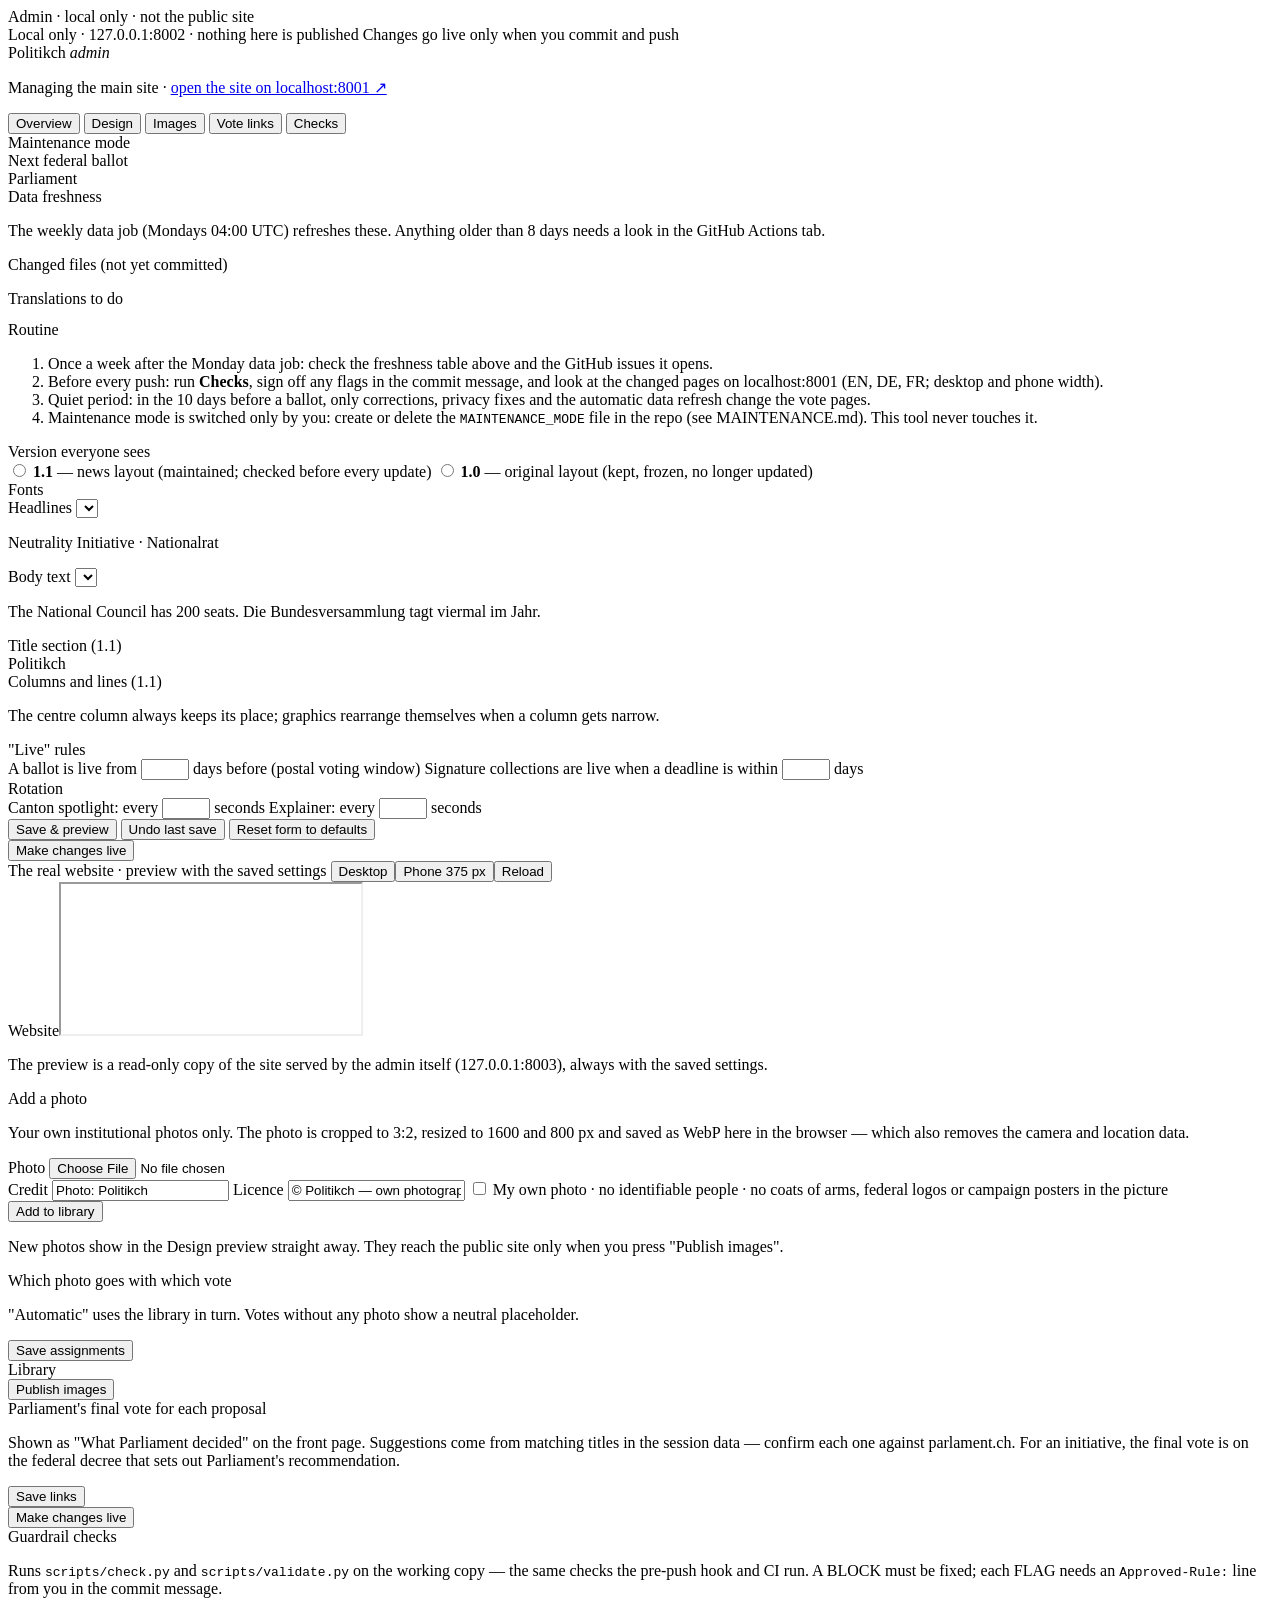
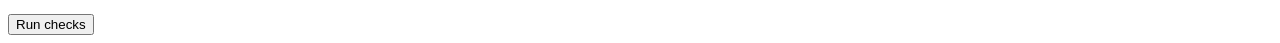
==== admin/index.html @ 49b691d0 "Design 1.1 (news layout) as default, local admin site, publishable photos - 1.1 front page: masthead" ====
<!DOCTYPE html>
<html lang="en">
<head>
  <meta charset="UTF-8">
  <meta name="viewport" content="width=device-width, initial-scale=1.0">
  <meta name="robots" content="noindex">
  <meta name="admin-token" content="%%TOKEN%%">
  <title>Politikch admin</title>
  <link rel="stylesheet" href="/css/fonts.css">
  <link rel="stylesheet" href="/admin.css">
  <script src="/admin.js" defer></script>
</head>
<body>
  <div class="adminbar">Admin · local only · not the public site</div>
  <div class="wrap">
    <div class="topline">
      <span>Local only · 127.0.0.1:8002 · nothing here is published</span>
      <span>Changes go live only when you commit and push</span>
    </div>
    <header class="mast">
      <span class="name"><span class="cross" aria-hidden="true"></span>Politikch <em>admin</em></span>
      <p class="tag">Managing the main site · <a href="http://localhost:8001/" target="_blank" rel="noopener noreferrer">open the site on localhost:8001 ↗</a></p>
    </header>
    <nav class="tabs" aria-label="Sections">
      <button type="button" data-tab="overview" class="on">Overview</button>
      <button type="button" data-tab="design">Design</button>
      <button type="button" data-tab="images">Images</button>
      <button type="button" data-tab="links">Vote links</button>
      <button type="button" data-tab="checks">Checks</button>
    </nav>
    <div id="flash" class="flash" role="status" aria-live="polite" hidden></div>

    <!-- OVERVIEW -->
    <section class="panel on" id="tab-overview">
      <div class="cols3">
        <div class="mod"><div class="k">Maintenance mode</div><div id="ov-maint"></div></div>
        <div class="mod"><div class="k">Next federal ballot</div><div id="ov-ballot"></div></div>
        <div class="mod"><div class="k">Parliament</div><div id="ov-session"></div></div>
      </div>
      <div class="cols2">
        <div class="mod"><div class="k">Data freshness</div><p class="meta">The weekly data job (Mondays 04:00 UTC) refreshes these. Anything older than 8 days needs a look in the GitHub Actions tab.</p><table class="tbl" id="ov-fresh"></table></div>
        <div class="mod">
          <div class="k">Changed files (not yet committed)</div><ul class="plain mono" id="ov-changed"></ul>
          <div class="k mt">Translations to do</div><pre class="pre" id="ov-trans"></pre>
        </div>
      </div>
      <div class="mod"><div class="k">Routine</div>
        <ol class="routine">
          <li>Once a week after the Monday data job: check the freshness table above and the GitHub issues it opens.</li>
          <li>Before every push: run <b>Checks</b>, sign off any flags in the commit message, and look at the changed pages on localhost:8001 (EN, DE, FR; desktop and phone width).</li>
          <li>Quiet period: in the 10 days before a ballot, only corrections, privacy fixes and the automatic data refresh change the vote pages.</li>
          <li>Maintenance mode is switched only by you: create or delete the <code>MAINTENANCE_MODE</code> file in the repo (see MAINTENANCE.md). This tool never touches it.</li>
        </ol>
      </div>
    </section>

    <!-- DESIGN -->
    <section class="panel" id="tab-design">
      <div class="design">
        <form id="design-form" class="controls" autocomplete="off">
          <div class="mod"><div class="k">Version everyone sees</div>
            <label class="radio"><input type="radio" name="design" value="1.1"> <b>1.1</b> — news layout <span class="meta">(maintained; checked before every update)</span></label>
            <label class="radio"><input type="radio" name="design" value="1.0"> <b>1.0</b> — original layout <span class="meta">(kept, frozen, no longer updated)</span></label>
          </div>
          <div class="mod"><div class="k">Fonts</div>
            <label class="field">Headlines <select name="headline"></select></label>
            <p class="specimen serif" id="spec-head">Neutrality Initiative · Nationalrat</p>
            <label class="field">Body text <select name="body"></select></label>
            <p class="specimen" id="spec-body">The National Council has 200 seats. Die Bundesversammlung tagt viermal im Jahr.</p>
          </div>
          <div class="mod"><div class="k">Title section (1.1)</div>
            <div class="title-schematic" id="title-schematic" aria-hidden="true"><span>Politikch</span></div>
            <div id="title-sliders"></div>
          </div>
          <div class="mod"><div class="k">Columns and lines (1.1)</div>
            <div class="schematic" id="schematic" aria-hidden="true"><i class="l"></i><i class="c"></i><i class="r"></i></div>
            <div id="sliders"></div>
            <p class="meta warn" id="ratio-warn" hidden>The centre column has to stay at least as wide as each side column.</p>
            <p class="meta">The centre column always keeps its place; graphics rearrange themselves when a column gets narrow.</p>
          </div>
          <div class="mod"><div class="k">"Live" rules</div>
            <label class="field">A ballot is live from <input type="number" name="ballotDays" min="0" max="90"> days before (postal voting window)</label>
            <label class="field">Signature collections are live when a deadline is within <input type="number" name="deadlineDays" min="0" max="60"> days</label>
          </div>
          <div class="mod"><div class="k">Rotation</div>
            <label class="field">Canton spotlight: every <input type="number" name="canton" min="4" max="60"> seconds</label>
            <label class="field">Explainer: every <input type="number" name="explainer" min="4" max="60"> seconds</label>
          </div>
          <div class="actions">
            <button type="submit" class="primary">Save &amp; preview</button>
            <button type="button" id="undo">Undo last save</button>
            <button type="button" id="defaults">Reset form to defaults</button>
          </div>
          <div class="golive"><button type="button" class="live" data-publish="settings">Make changes live</button>
            <span class="pub-state" data-kind="settings"></span></div>
        </form>
        <div class="preview">
          <div class="preview-bar"><span class="k">The real website · preview with the saved settings</span>
            <span><button type="button" data-w="100%" class="on">Desktop</button><button type="button" data-w="375px">Phone 375 px</button><button type="button" id="reload">Reload</button></span></div>
          <div class="frame-wrap"><span class="frame-label" aria-hidden="true">Website</span><iframe id="preview" title="Preview of the site" src="about:blank"></iframe></div>
          <p class="meta">The preview is a read-only copy of the site served by the admin itself (127.0.0.1:8003), always with the saved settings.</p>
        </div>
      </div>
    </section>

    <!-- IMAGES -->
    <section class="panel" id="tab-images">
      <div class="cols2">
        <form class="mod" id="upload-form" autocomplete="off">
          <div class="k">Add a photo</div>
          <p class="meta">Your own institutional photos only. The photo is cropped to 3:2, resized to 1600 and 800 px and saved as WebP here in the browser — which also removes the camera and location data.</p>
          <label class="field">Photo <input type="file" name="file" accept="image/*"></label>
          <canvas id="up-preview" width="480" height="320" hidden></canvas>
          <div id="alt-fields"></div>
          <label class="field">Credit <input type="text" name="credit" maxlength="120" value="Photo: Politikch"></label>
          <label class="field">Licence <input type="text" name="licence" maxlength="200" value="© Politikch — own photograph, all rights reserved"></label>
          <label class="check"><input type="checkbox" name="confirm"> My own photo · no identifiable people · no coats of arms, federal logos or campaign posters in the picture</label>
          <div class="actions"><button type="submit" class="primary">Add to library</button></div>
          <p class="meta">New photos show in the Design preview straight away. They reach the public site only when you press "Publish images".</p>
        </form>
        <div class="mod">
          <div class="k">Which photo goes with which vote</div>
          <p class="meta">"Automatic" uses the library in turn. Votes without any photo show a neutral placeholder.</p>
          <table class="tbl" id="assign"></table>
          <div class="actions"><button type="button" class="primary" id="save-assign">Save assignments</button></div>
        </div>
      </div>
      <div class="mod"><div class="k">Library</div><div class="library" id="library"></div></div>
      <div class="golive"><button type="button" class="live" data-publish="images">Publish images</button>
        <span class="pub-state" data-kind="images"></span></div>
    </section>

    <!-- VOTE LINKS -->
    <section class="panel" id="tab-links">
      <div class="mod"><div class="k">Parliament's final vote for each proposal</div>
        <p class="meta">Shown as "What Parliament decided" on the front page. Suggestions come from matching titles in the session data — confirm each one against parlament.ch. For an initiative, the final vote is on the federal decree that sets out Parliament's recommendation.</p>
        <div id="links"></div>
        <div class="actions"><button type="button" class="primary" id="save-links">Save links</button></div>
        <div class="golive"><button type="button" class="live" data-publish="settings">Make changes live</button>
          <span class="pub-state" data-kind="settings"></span></div>
      </div>
    </section>

    <!-- CHECKS -->
    <section class="panel" id="tab-checks">
      <div class="mod"><div class="k">Guardrail checks</div>
        <p class="meta">Runs <code>scripts/check.py</code> and <code>scripts/validate.py</code> on the working copy — the same checks the pre-push hook and CI run. A BLOCK must be fixed; each FLAG needs an <code>Approved-Rule:</code> line from you in the commit message.</p>
        <div class="actions"><button type="button" class="primary" id="run-checks">Run checks</button></div>
        <div id="check-out"></div>
      </div>
    </section>
  </div>

  <!-- Publish panel (one for each button; filled by admin.js) -->
  <div class="pub-back" id="pub" hidden>
    <div class="pub-box" role="dialog" aria-modal="true" aria-labelledby="pub-title">
      <div class="k" id="pub-kicker"></div>
      <h2 class="pub-title" id="pub-title"></h2>
      <div id="pub-body"></div>
      <div class="actions">
        <button type="button" class="primary" id="pub-go" hidden>Publish now</button>
        <button type="button" id="pub-cancel">Cancel</button>
      </div>
    </div>
  </div>
</body>
</html>
---- css/fonts.css ----
/* Self-hosted fonts (Playfair Display, DM Sans) — served from this origin so
   no visitor data is sent to Google. Generated from the Google Fonts css2 API
   (SIL Open Font License 1.1). Latin + Latin-Extended subsets only. */
@font-face {
  font-family: 'DM Sans';
  font-style: normal;
  font-weight: 300;
  font-display: swap;
  src: url(../fonts/dmsans-300-latin-ext.woff2) format('woff2');
  unicode-range: U+0100-02BA, U+02BD-02C5, U+02C7-02CC, U+02CE-02D7, U+02DD-02FF, U+0304, U+0308, U+0329, U+1D00-1DBF, U+1E00-1E9F, U+1EF2-1EFF, U+2020, U+20A0-20AB, U+20AD-20C0, U+2113, U+2C60-2C7F, U+A720-A7FF;
}
@font-face {
  font-family: 'DM Sans';
  font-style: normal;
  font-weight: 300;
  font-display: swap;
  src: url(../fonts/dmsans-300-latin.woff2) format('woff2');
  unicode-range: U+0000-00FF, U+0131, U+0152-0153, U+02BB-02BC, U+02C6, U+02DA, U+02DC, U+0304, U+0308, U+0329, U+2000-206F, U+20AC, U+2122, U+2191, U+2193, U+2212, U+2215, U+FEFF, U+FFFD;
}
@font-face {
  font-family: 'DM Sans';
  font-style: normal;
  font-weight: 400;
  font-display: swap;
  src: url(../fonts/dmsans-400-latin-ext.woff2) format('woff2');
  unicode-range: U+0100-02BA, U+02BD-02C5, U+02C7-02CC, U+02CE-02D7, U+02DD-02FF, U+0304, U+0308, U+0329, U+1D00-1DBF, U+1E00-1E9F, U+1EF2-1EFF, U+2020, U+20A0-20AB, U+20AD-20C0, U+2113, U+2C60-2C7F, U+A720-A7FF;
}
@font-face {
  font-family: 'DM Sans';
  font-style: normal;
  font-weight: 400;
  font-display: swap;
  src: url(../fonts/dmsans-400-latin.woff2) format('woff2');
  unicode-range: U+0000-00FF, U+0131, U+0152-0153, U+02BB-02BC, U+02C6, U+02DA, U+02DC, U+0304, U+0308, U+0329, U+2000-206F, U+20AC, U+2122, U+2191, U+2193, U+2212, U+2215, U+FEFF, U+FFFD;
}
@font-face {
  font-family: 'DM Sans';
  font-style: normal;
  font-weight: 500;
  font-display: swap;
  src: url(../fonts/dmsans-500-latin-ext.woff2) format('woff2');
  unicode-range: U+0100-02BA, U+02BD-02C5, U+02C7-02CC, U+02CE-02D7, U+02DD-02FF, U+0304, U+0308, U+0329, U+1D00-1DBF, U+1E00-1E9F, U+1EF2-1EFF, U+2020, U+20A0-20AB, U+20AD-20C0, U+2113, U+2C60-2C7F, U+A720-A7FF;
}
@font-face {
  font-family: 'DM Sans';
  font-style: normal;
  font-weight: 500;
  font-display: swap;
  src: url(../fonts/dmsans-500-latin.woff2) format('woff2');
  unicode-range: U+0000-00FF, U+0131, U+0152-0153, U+02BB-02BC, U+02C6, U+02DA, U+02DC, U+0304, U+0308, U+0329, U+2000-206F, U+20AC, U+2122, U+2191, U+2193, U+2212, U+2215, U+FEFF, U+FFFD;
}
@font-face {
  font-family: 'DM Sans';
  font-style: normal;
  font-weight: 600;
  font-display: swap;
  src: url(../fonts/dmsans-600-latin-ext.woff2) format('woff2');
  unicode-range: U+0100-02BA, U+02BD-02C5, U+02C7-02CC, U+02CE-02D7, U+02DD-02FF, U+0304, U+0308, U+0329, U+1D00-1DBF, U+1E00-1E9F, U+1EF2-1EFF, U+2020, U+20A0-20AB, U+20AD-20C0, U+2113, U+2C60-2C7F, U+A720-A7FF;
}
@font-face {
  font-family: 'DM Sans';
  font-style: normal;
  font-weight: 600;
  font-display: swap;
  src: url(../fonts/dmsans-600-latin.woff2) format('woff2');
  unicode-range: U+0000-00FF, U+0131, U+0152-0153, U+02BB-02BC, U+02C6, U+02DA, U+02DC, U+0304, U+0308, U+0329, U+2000-206F, U+20AC, U+2122, U+2191, U+2193, U+2212, U+2215, U+FEFF, U+FFFD;
}
@font-face {
  font-family: 'Playfair Display';
  font-style: normal;
  font-weight: 400;
  font-display: swap;
  src: url(../fonts/playfair-400-latin-ext.woff2) format('woff2');
  unicode-range: U+0100-02BA, U+02BD-02C5, U+02C7-02CC, U+02CE-02D7, U+02DD-02FF, U+0304, U+0308, U+0329, U+1D00-1DBF, U+1E00-1E9F, U+1EF2-1EFF, U+2020, U+20A0-20AB, U+20AD-20C0, U+2113, U+2C60-2C7F, U+A720-A7FF;
}
@font-face {
  font-family: 'Playfair Display';
  font-style: normal;
  font-weight: 400;
  font-display: swap;
  src: url(../fonts/playfair-400-latin.woff2) format('woff2');
  unicode-range: U+0000-00FF, U+0131, U+0152-0153, U+02BB-02BC, U+02C6, U+02DA, U+02DC, U+0304, U+0308, U+0329, U+2000-206F, U+20AC, U+2122, U+2191, U+2193, U+2212, U+2215, U+FEFF, U+FFFD;
}
@font-face {
  font-family: 'Playfair Display';
  font-style: normal;
  font-weight: 600;
  font-display: swap;
  src: url(../fonts/playfair-600-latin-ext.woff2) format('woff2');
  unicode-range: U+0100-02BA, U+02BD-02C5, U+02C7-02CC, U+02CE-02D7, U+02DD-02FF, U+0304, U+0308, U+0329, U+1D00-1DBF, U+1E00-1E9F, U+1EF2-1EFF, U+2020, U+20A0-20AB, U+20AD-20C0, U+2113, U+2C60-2C7F, U+A720-A7FF;
}
@font-face {
  font-family: 'Playfair Display';
  font-style: normal;
  font-weight: 600;
  font-display: swap;
  src: url(../fonts/playfair-600-latin.woff2) format('woff2');
  unicode-range: U+0000-00FF, U+0131, U+0152-0153, U+02BB-02BC, U+02C6, U+02DA, U+02DC, U+0304, U+0308, U+0329, U+2000-206F, U+20AC, U+2122, U+2191, U+2193, U+2212, U+2215, U+FEFF, U+FFFD;
}
@font-face {
  font-family: 'Playfair Display';
  font-style: normal;
  font-weight: 700;
  font-display: swap;
  src: url(../fonts/playfair-700-latin-ext.woff2) format('woff2');
  unicode-range: U+0100-02BA, U+02BD-02C5, U+02C7-02CC, U+02CE-02D7, U+02DD-02FF, U+0304, U+0308, U+0329, U+1D00-1DBF, U+1E00-1E9F, U+1EF2-1EFF, U+2020, U+20A0-20AB, U+20AD-20C0, U+2113, U+2C60-2C7F, U+A720-A7FF;
}
@font-face {
  font-family: 'Playfair Display';
  font-style: normal;
  font-weight: 700;
  font-display: swap;
  src: url(../fonts/playfair-700-latin.woff2) format('woff2');
  unicode-range: U+0000-00FF, U+0131, U+0152-0153, U+02BB-02BC, U+02C6, U+02DA, U+02DC, U+0304, U+0308, U+0329, U+2000-206F, U+20AC, U+2122, U+2191, U+2193, U+2212, U+2215, U+FEFF, U+FFFD;
}
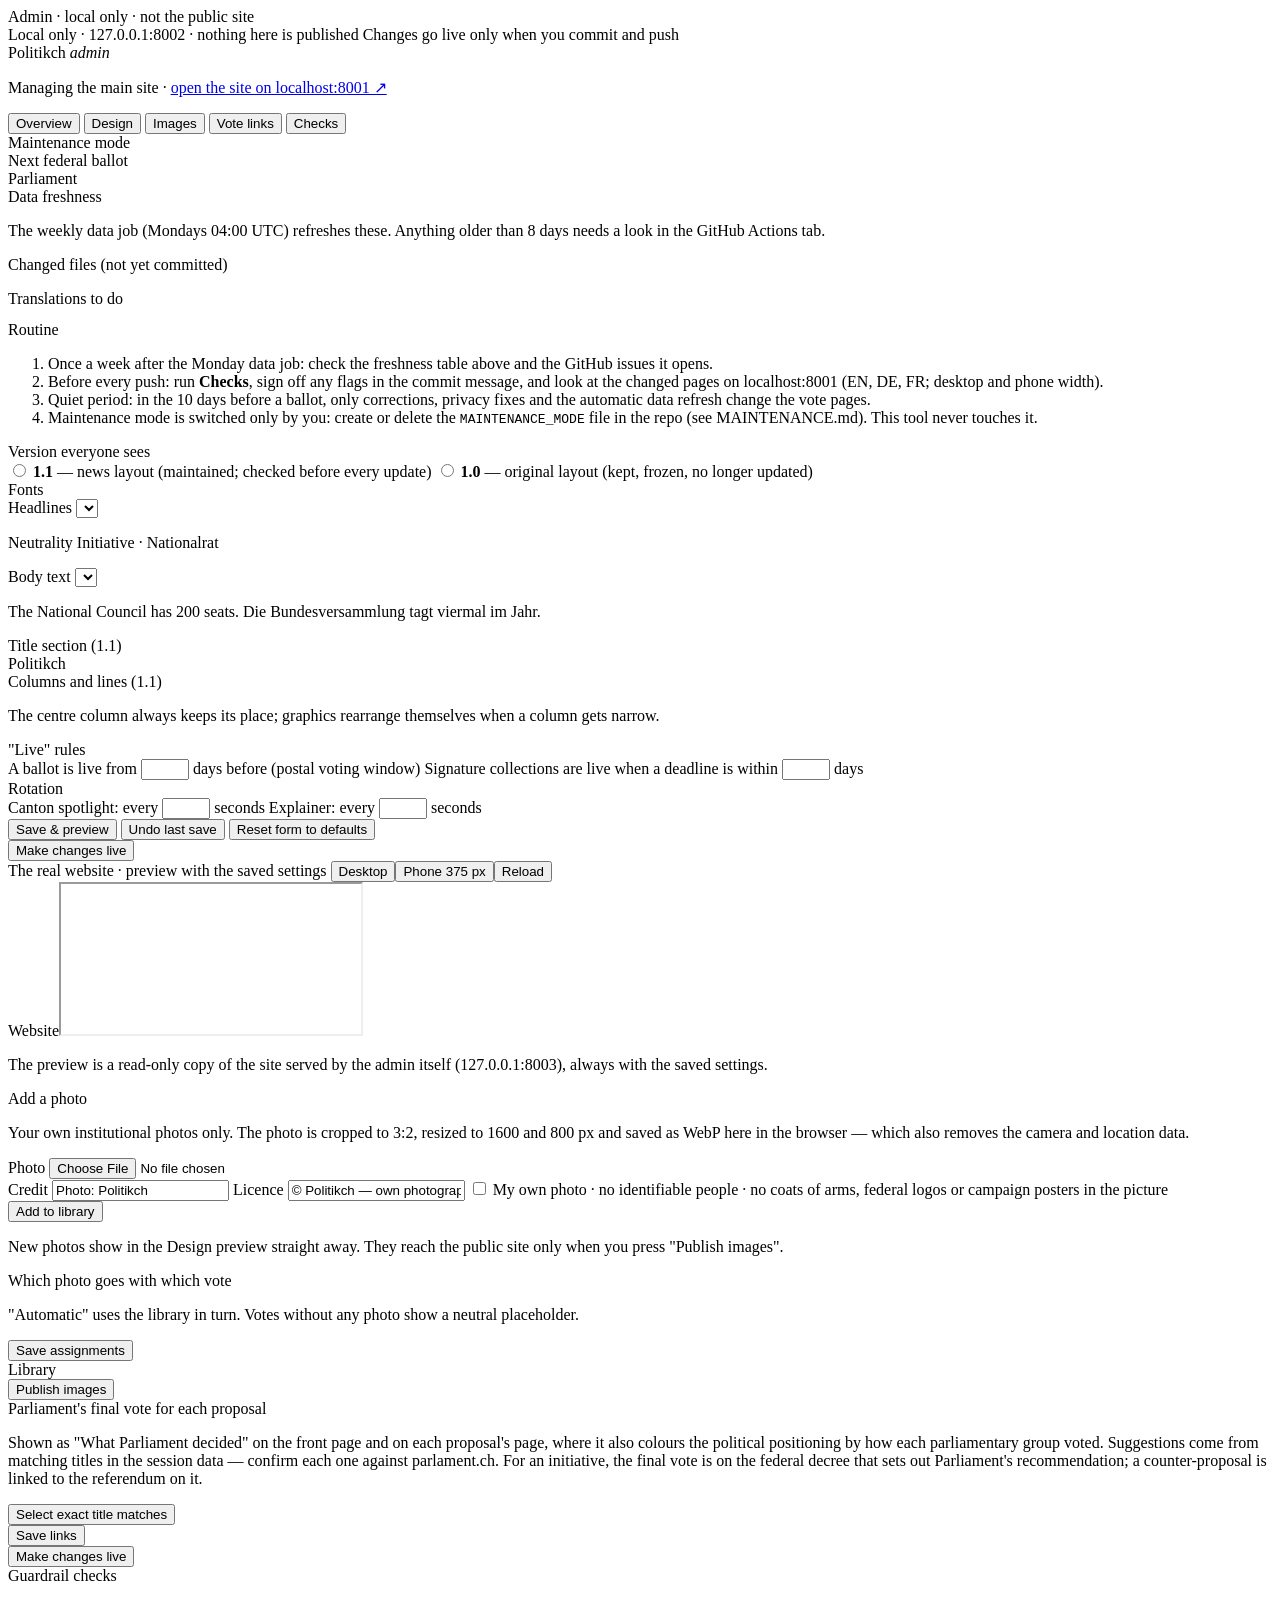
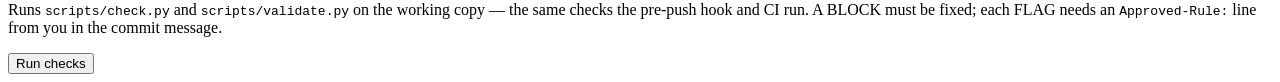
==== commit fc305d24: "Proposal pages: Parliament's final vote and group-vote positioning - Proposal page (1.1): when a Nat" ====
--- a/admin/index.html
+++ b/admin/index.html
@@ -5,6 +5,7 @@
   <meta name="viewport" content="width=device-width, initial-scale=1.0">
   <meta name="robots" content="noindex">
   <meta name="admin-token" content="%%TOKEN%%">
+  <meta name="admin-preview" content="%%PREVIEW%%">
   <title>Politikch admin</title>
   <link rel="stylesheet" href="/css/fonts.css">
   <link rel="stylesheet" href="/admin.css">
@@ -133,7 +134,9 @@
     <!-- VOTE LINKS -->
     <section class="panel" id="tab-links">
       <div class="mod"><div class="k">Parliament's final vote for each proposal</div>
-        <p class="meta">Shown as "What Parliament decided" on the front page. Suggestions come from matching titles in the session data — confirm each one against parlament.ch. For an initiative, the final vote is on the federal decree that sets out Parliament's recommendation.</p>
+        <p class="meta">Shown as "What Parliament decided" on the front page and on each proposal's page, where it also colours the political positioning by how each parliamentary group voted. Suggestions come from matching titles in the session data — confirm each one against parlament.ch. For an initiative, the final vote is on the federal decree that sets out Parliament's recommendation; a counter-proposal is linked to the referendum on it.</p>
+        <p class="meta" id="links-count"></p>
+        <div class="actions"><button type="button" id="links-exact">Select exact title matches</button></div>
         <div id="links"></div>
         <div class="actions"><button type="button" class="primary" id="save-links">Save links</button></div>
         <div class="golive"><button type="button" class="live" data-publish="settings">Make changes live</button>
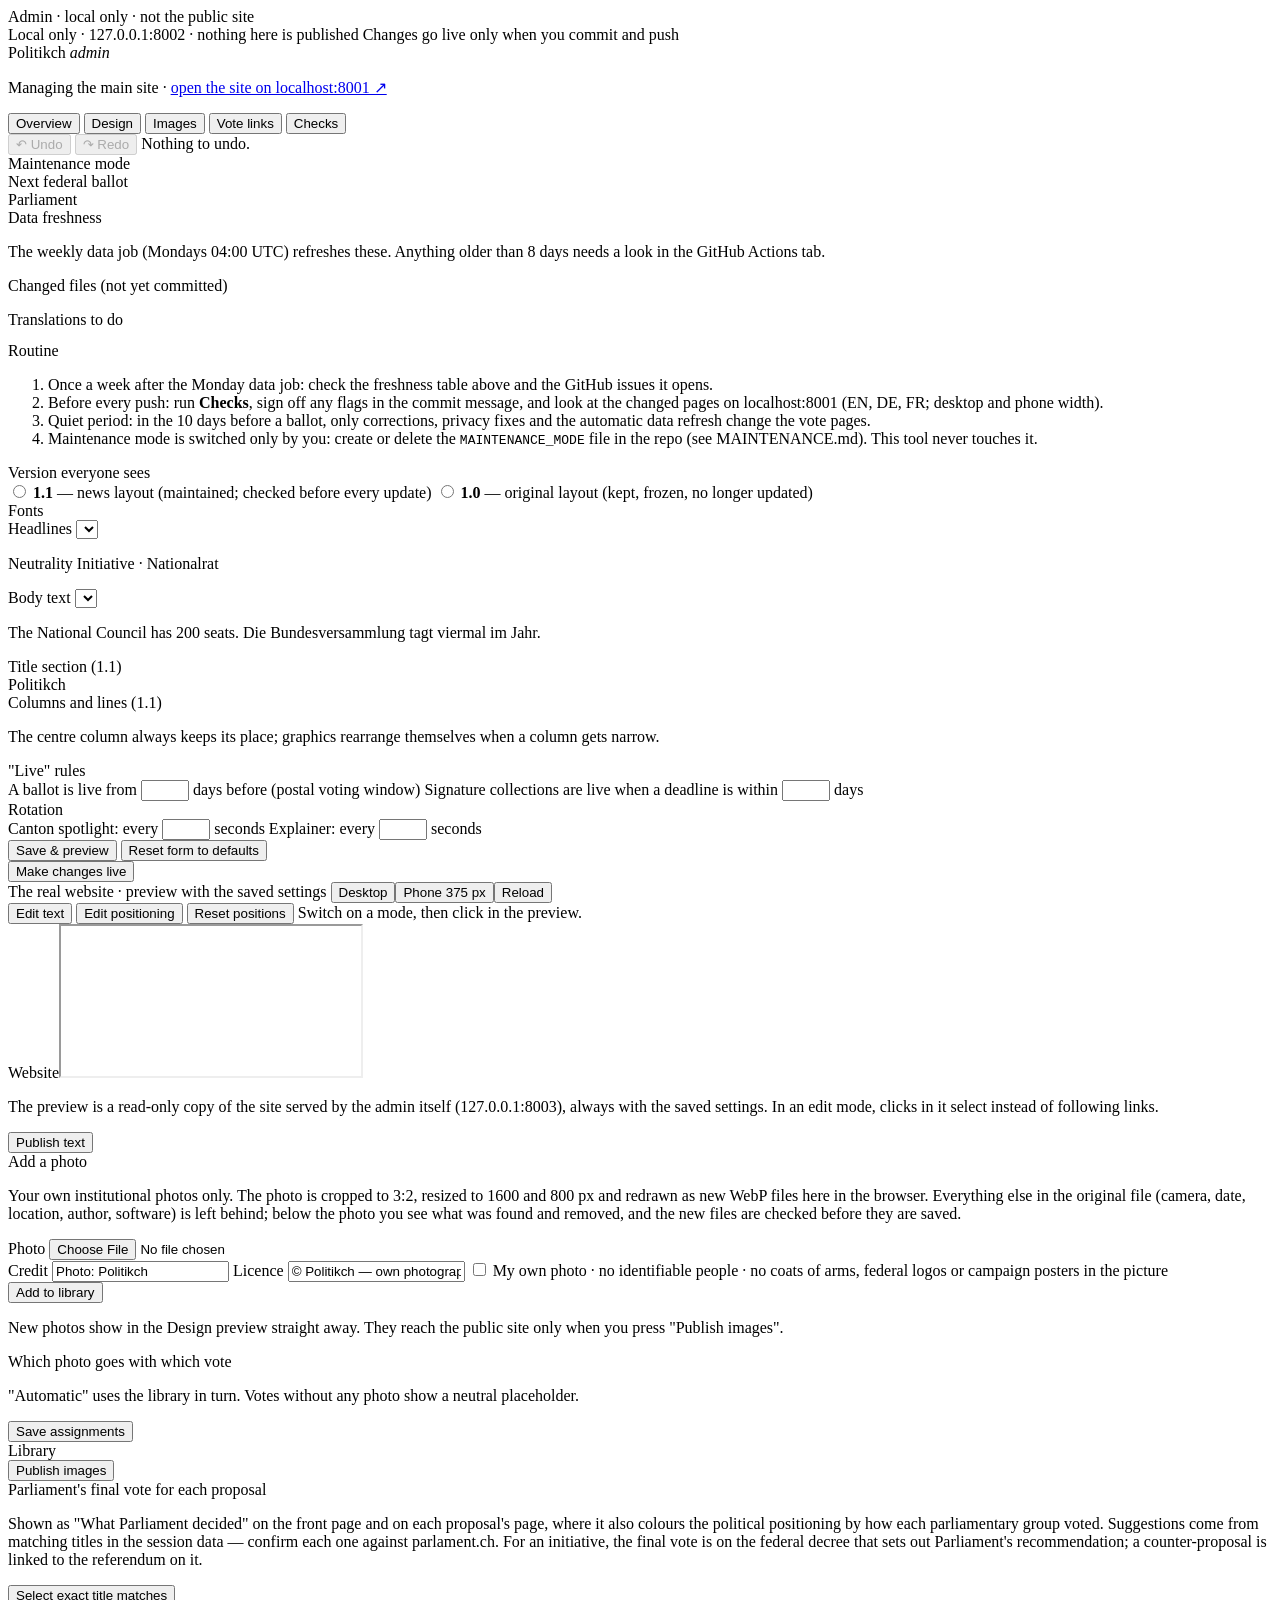
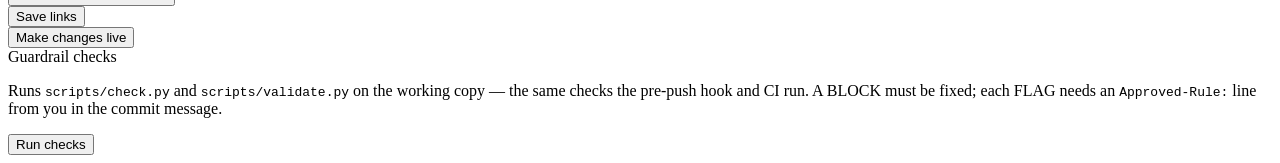
==== commit 303d93bc: "Admin: edit text, edit positioning, undo/redo, photo metadata stripper - Edit text: click any text i" ====
--- a/admin/index.html
+++ b/admin/index.html
@@ -29,6 +29,11 @@
       <button type="button" data-tab="links">Vote links</button>
       <button type="button" data-tab="checks">Checks</button>
     </nav>
+    <div class="histbar">
+      <button type="button" id="h-undo" disabled>↶ Undo</button>
+      <button type="button" id="h-redo" disabled>↷ Redo</button>
+      <span class="meta" id="h-state">Nothing to undo.</span>
+    </div>
     <div id="flash" class="flash" role="status" aria-live="polite" hidden></div>
 
     <!-- OVERVIEW -->
@@ -89,7 +94,6 @@
           </div>
           <div class="actions">
             <button type="submit" class="primary">Save &amp; preview</button>
-            <button type="button" id="undo">Undo last save</button>
             <button type="button" id="defaults">Reset form to defaults</button>
           </div>
           <div class="golive"><button type="button" class="live" data-publish="settings">Make changes live</button>
@@ -98,8 +102,17 @@
         <div class="preview">
           <div class="preview-bar"><span class="k">The real website · preview with the saved settings</span>
             <span><button type="button" data-w="100%" class="on">Desktop</button><button type="button" data-w="375px">Phone 375 px</button><button type="button" id="reload">Reload</button></span></div>
+          <div class="modebar">
+            <button type="button" id="mode-text" aria-pressed="false">Edit text</button>
+            <button type="button" id="mode-pos" aria-pressed="false">Edit positioning</button>
+            <button type="button" id="pos-reset">Reset positions</button>
+            <span class="meta" id="mode-hint">Switch on a mode, then click in the preview.</span>
+          </div>
+          <div class="editor" id="editor" hidden></div>
           <div class="frame-wrap"><span class="frame-label" aria-hidden="true">Website</span><iframe id="preview" title="Preview of the site" src="about:blank"></iframe></div>
-          <p class="meta">The preview is a read-only copy of the site served by the admin itself (127.0.0.1:8003), always with the saved settings.</p>
+          <p class="meta">The preview is a read-only copy of the site served by the admin itself (127.0.0.1:8003), always with the saved settings. In an edit mode, clicks in it select instead of following links.</p>
+          <div class="golive"><button type="button" class="live" data-publish="text">Publish text</button>
+            <span class="pub-state" data-kind="text"></span></div>
         </div>
       </div>
     </section>
@@ -109,9 +122,10 @@
       <div class="cols2">
         <form class="mod" id="upload-form" autocomplete="off">
           <div class="k">Add a photo</div>
-          <p class="meta">Your own institutional photos only. The photo is cropped to 3:2, resized to 1600 and 800 px and saved as WebP here in the browser — which also removes the camera and location data.</p>
+          <p class="meta">Your own institutional photos only. The photo is cropped to 3:2, resized to 1600 and 800 px and redrawn as new WebP files here in the browser. Everything else in the original file (camera, date, location, author, software) is left behind; below the photo you see what was found and removed, and the new files are checked before they are saved.</p>
           <label class="field">Photo <input type="file" name="file" accept="image/*"></label>
           <canvas id="up-preview" width="480" height="320" hidden></canvas>
+          <div id="up-meta" class="meta" hidden></div>
           <div id="alt-fields"></div>
           <label class="field">Credit <input type="text" name="credit" maxlength="120" value="Photo: Politikch"></label>
           <label class="field">Licence <input type="text" name="licence" maxlength="200" value="© Politikch — own photograph, all rights reserved"></label>
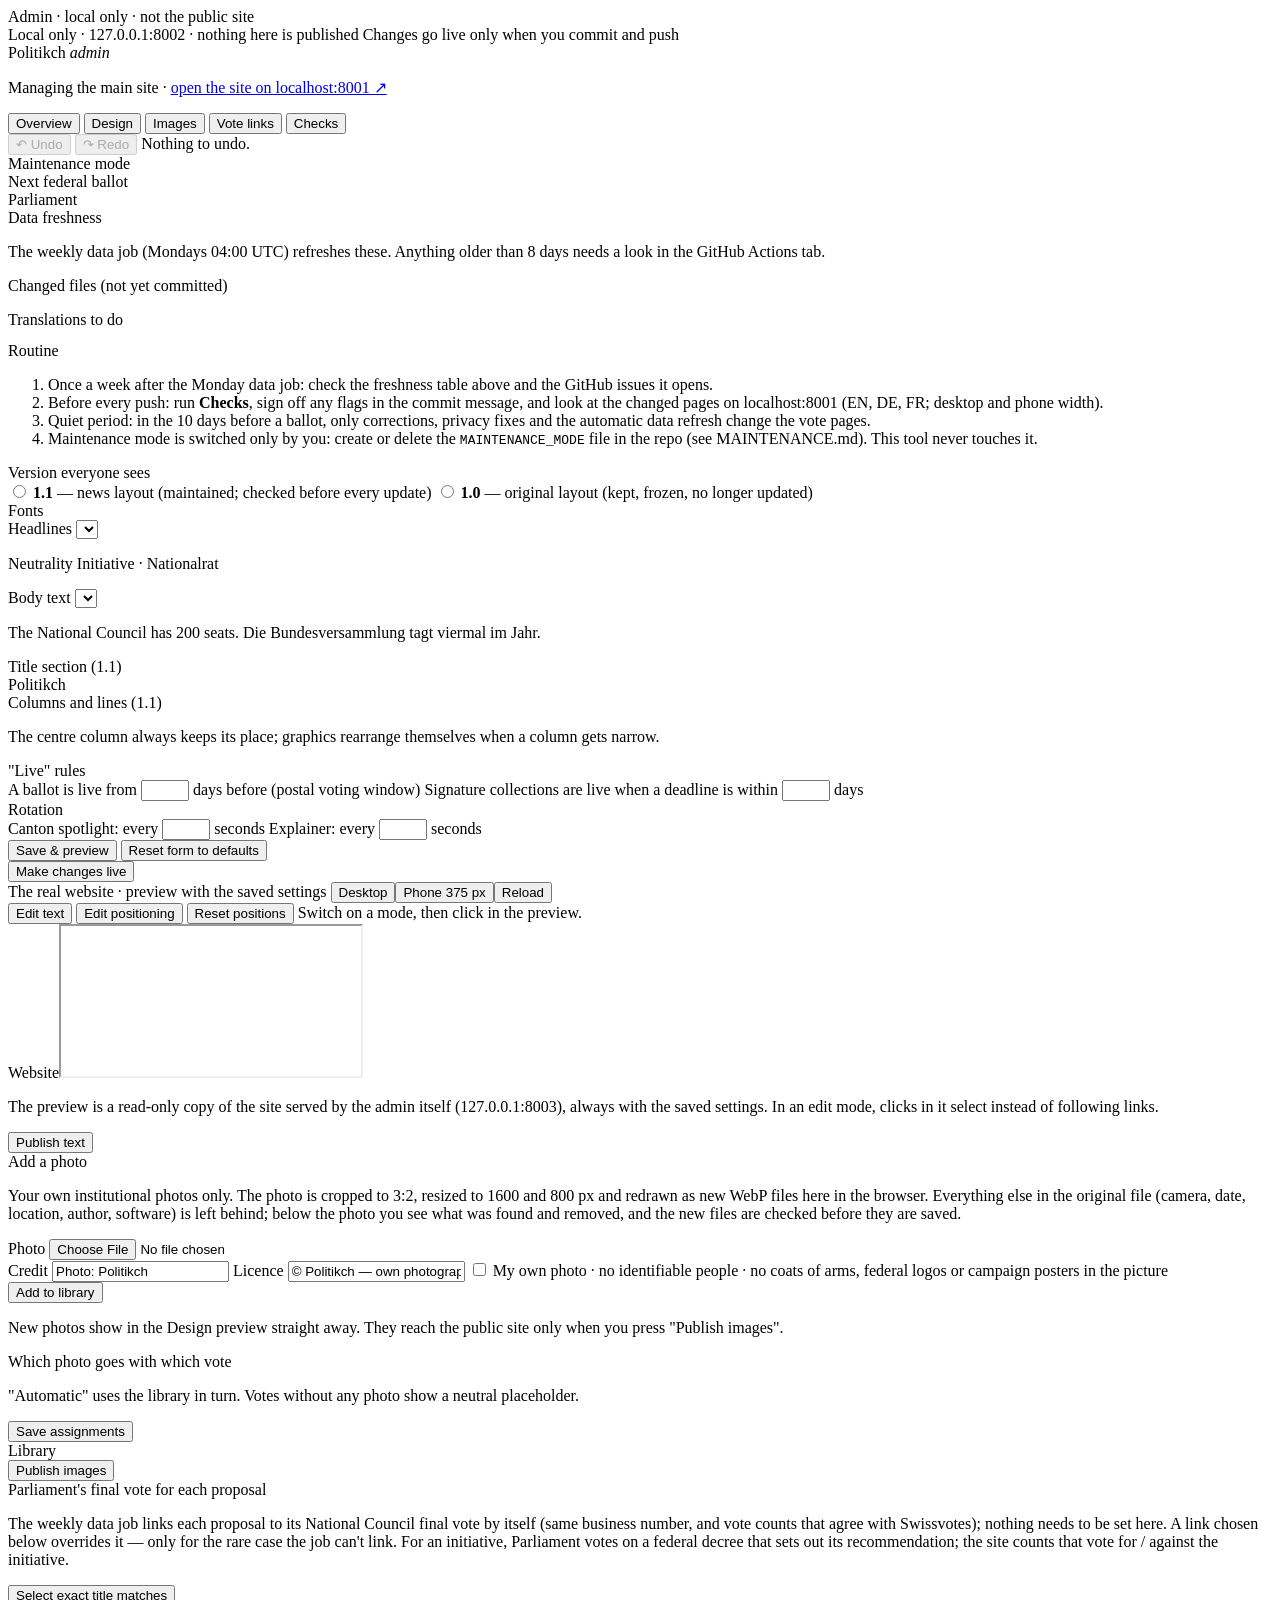
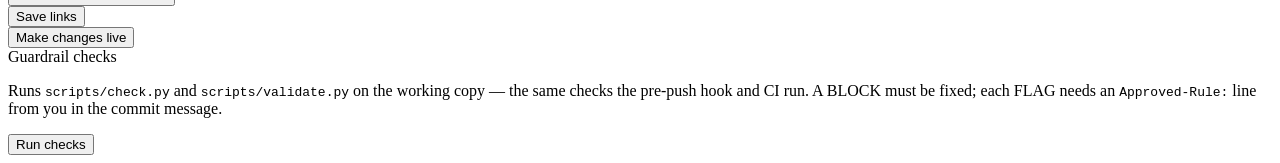
==== commit f671684f: "Final votes on initiative decrees: count them for/against the initiative Parliament's final vote on " ====
--- a/admin/index.html
+++ b/admin/index.html
@@ -148,7 +148,7 @@
     <!-- VOTE LINKS -->
     <section class="panel" id="tab-links">
       <div class="mod"><div class="k">Parliament's final vote for each proposal</div>
-        <p class="meta">Shown as "What Parliament decided" on the front page and on each proposal's page, where it also colours the political positioning by how each parliamentary group voted. Suggestions come from matching titles in the session data — confirm each one against parlament.ch. For an initiative, the final vote is on the federal decree that sets out Parliament's recommendation; a counter-proposal is linked to the referendum on it.</p>
+        <p class="meta">The weekly data job links each proposal to its National Council final vote by itself (same business number, and vote counts that agree with Swissvotes); nothing needs to be set here. A link chosen below overrides it — only for the rare case the job can't link. For an initiative, Parliament votes on a federal decree that sets out its recommendation; the site counts that vote for / against the initiative.</p>
         <p class="meta" id="links-count"></p>
         <div class="actions"><button type="button" id="links-exact">Select exact title matches</button></div>
         <div id="links"></div>
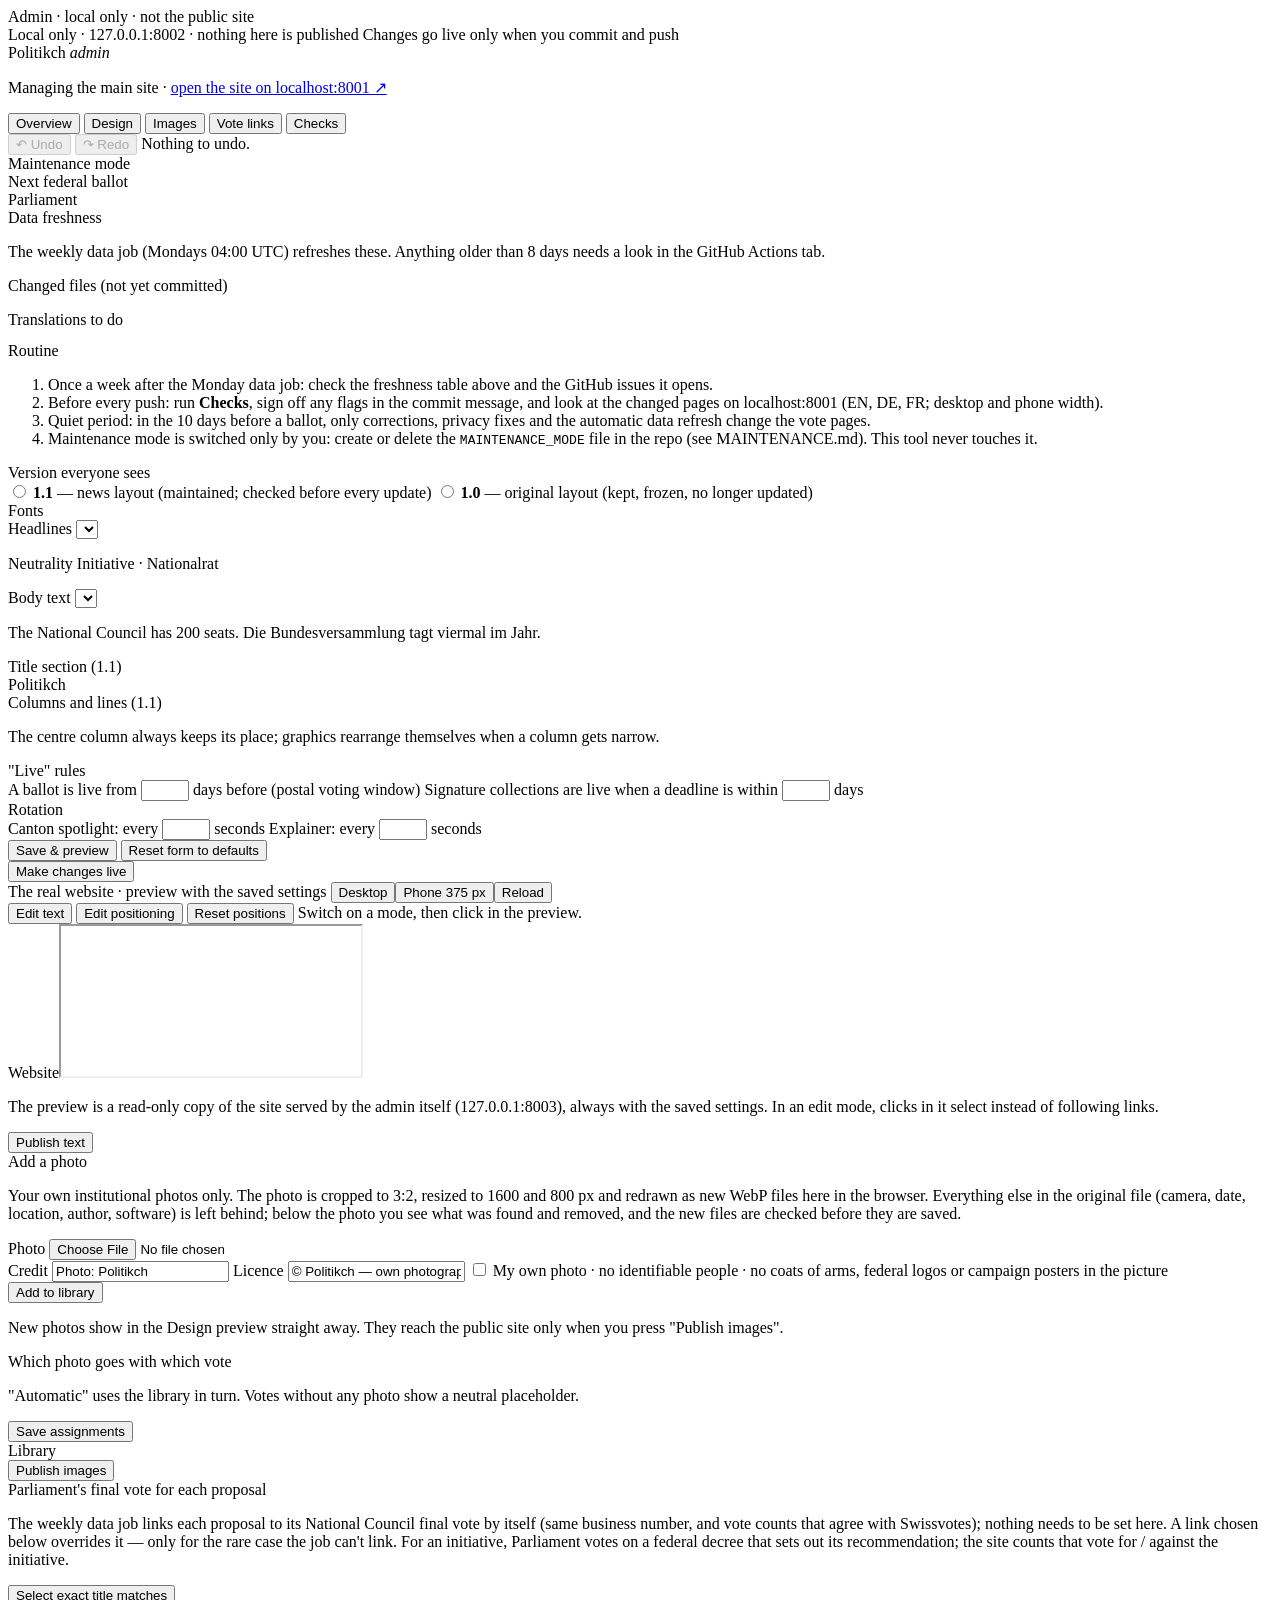
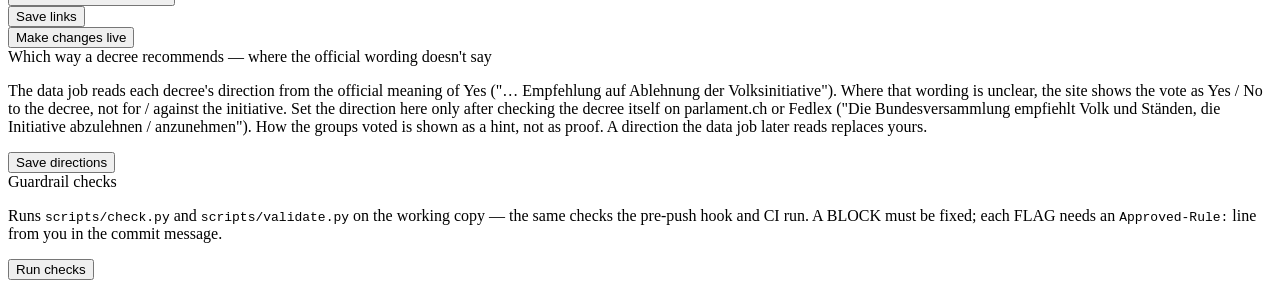
==== commit 389e75c3: "Decrees on initiatives: count them for/against the initiative everywhere A Yes in Parliament's final" ====
--- a/admin/index.html
+++ b/admin/index.html
@@ -156,6 +156,11 @@
         <div class="golive"><button type="button" class="live" data-publish="settings">Make changes live</button>
           <span class="pub-state" data-kind="settings"></span></div>
       </div>
+      <div class="mod"><div class="k">Which way a decree recommends — where the official wording doesn't say</div>
+        <p class="meta">The data job reads each decree's direction from the official meaning of Yes ("… Empfehlung auf Ablehnung der Volksinitiative"). Where that wording is unclear, the site shows the vote as Yes / No to the decree, not for / against the initiative. Set the direction here only after checking the decree itself on parlament.ch or Fedlex ("Die Bundesversammlung empfiehlt Volk und Ständen, die Initiative abzulehnen / anzunehmen"). How the groups voted is shown as a hint, not as proof. A direction the data job later reads replaces yours.</p>
+        <div id="decrees"></div>
+        <div class="actions"><button type="button" class="primary" id="save-decrees">Save directions</button></div>
+      </div>
     </section>
 
     <!-- CHECKS -->
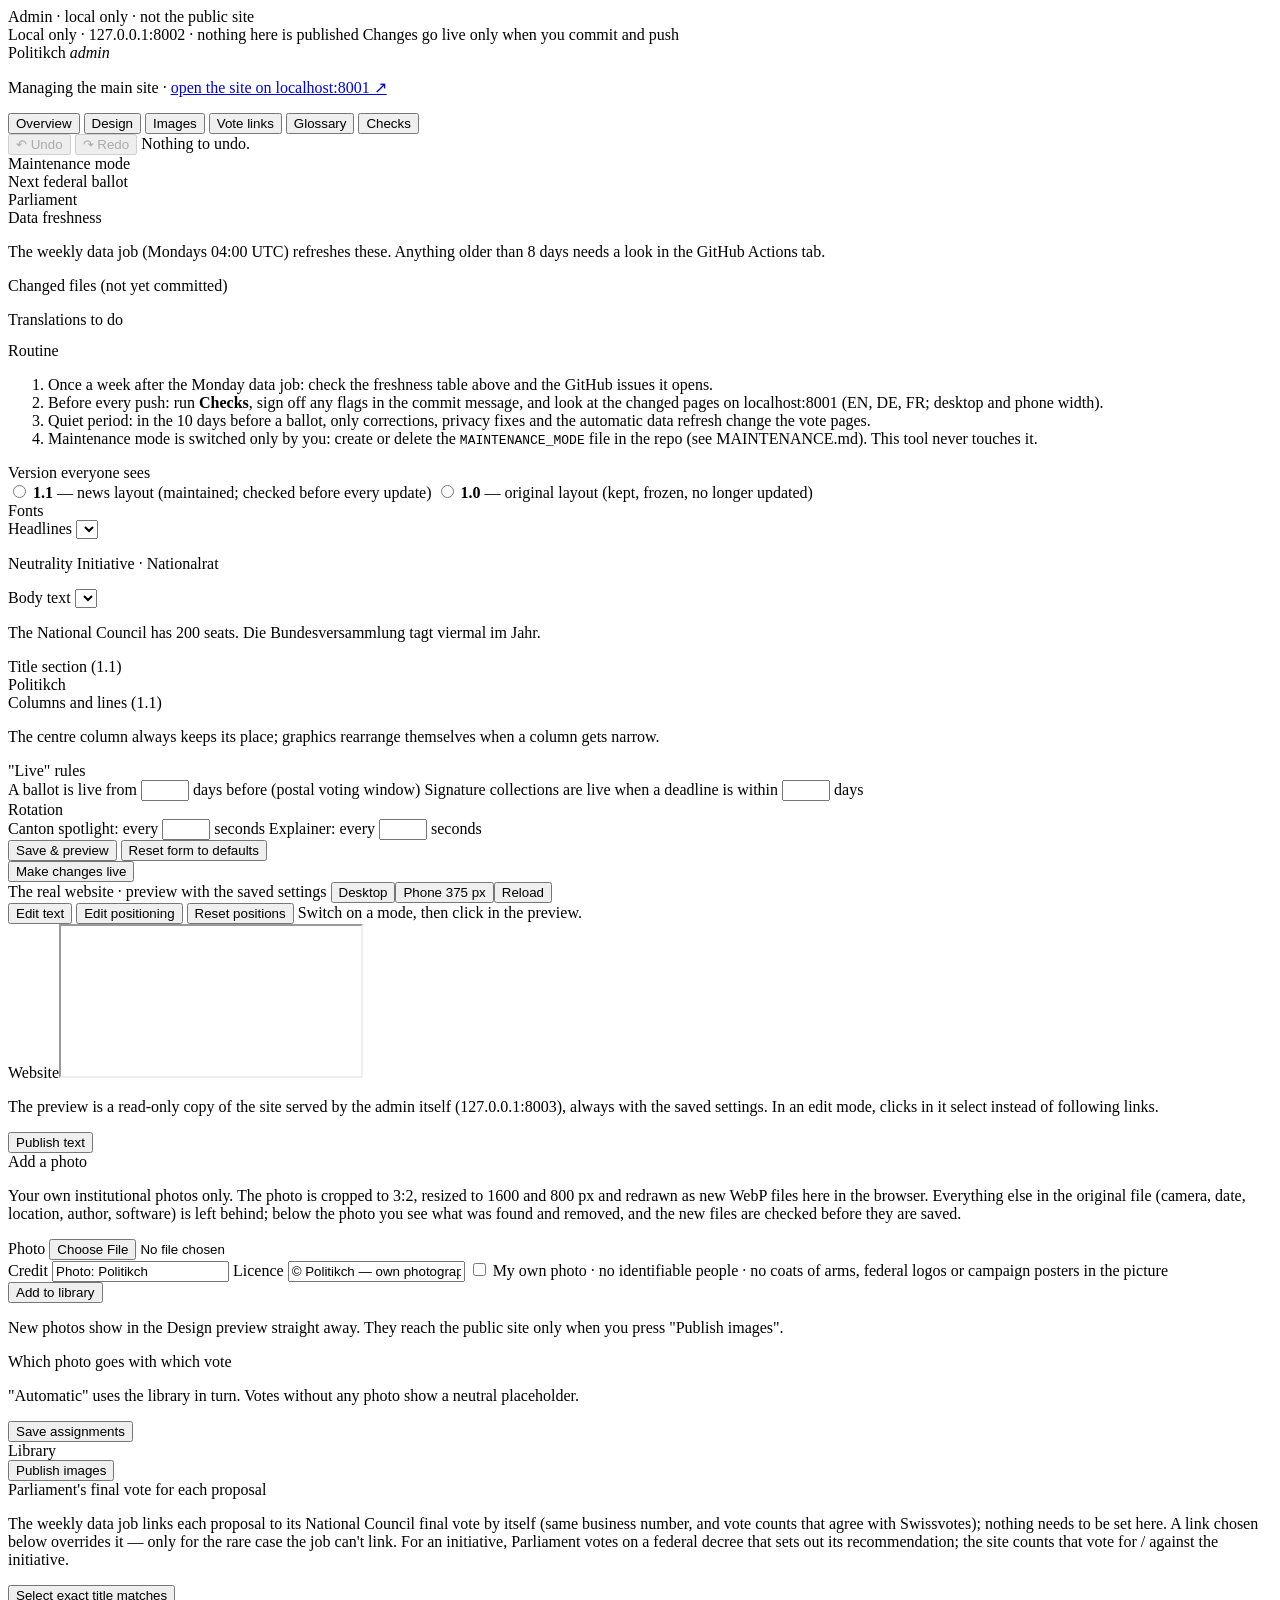
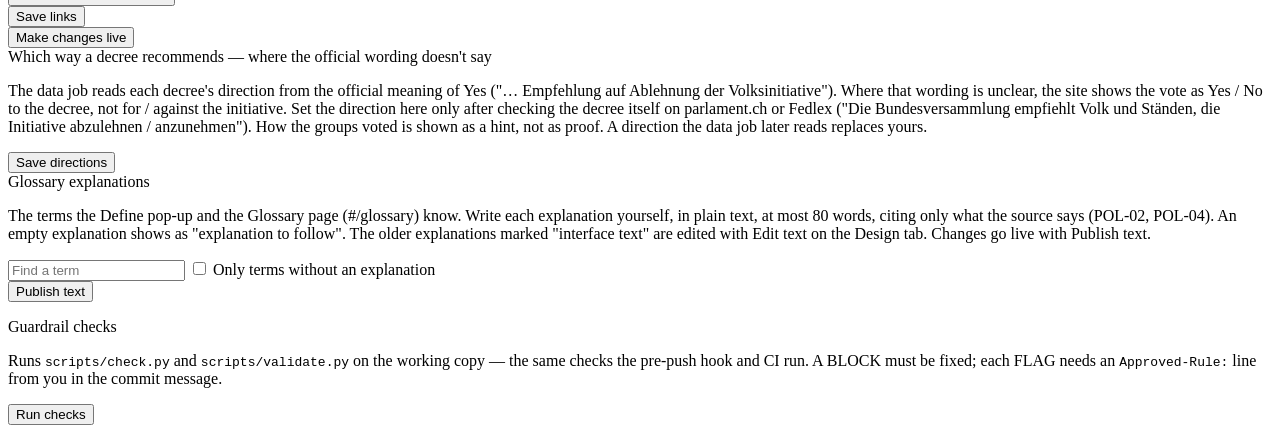
==== commit c04aef23: "Highlight toolbar with Define and Report, and a glossary of institutions Highlighting text on any pa" ====
--- a/admin/index.html
+++ b/admin/index.html
@@ -27,6 +27,7 @@
       <button type="button" data-tab="design">Design</button>
       <button type="button" data-tab="images">Images</button>
       <button type="button" data-tab="links">Vote links</button>
+      <button type="button" data-tab="glossary">Glossary</button>
       <button type="button" data-tab="checks">Checks</button>
     </nav>
     <div class="histbar">
@@ -164,6 +165,17 @@
     </section>
 
     <!-- CHECKS -->
+    <!-- GLOSSARY -->
+    <section class="panel" id="tab-glossary">
+      <div class="mod"><div class="k">Glossary explanations</div>
+        <p class="meta">The terms the Define pop-up and the Glossary page (#/glossary) know. Write each explanation yourself, in plain text, at most 80 words, citing only what the source says (POL-02, POL-04). An empty explanation shows as "explanation to follow". The older explanations marked "interface text" are edited with Edit text on the Design tab. Changes go live with Publish text.</p>
+        <div class="actions"><input type="search" id="gl-filter" placeholder="Find a term"> <label><input type="checkbox" id="gl-empty"> Only terms without an explanation</label></div>
+        <div id="gl-admin"></div>
+        <div class="golive"><button type="button" class="live" data-publish="text">Publish text</button>
+          <p class="pub-state" data-kind="text"></p></div>
+      </div>
+    </section>
+
     <section class="panel" id="tab-checks">
       <div class="mod"><div class="k">Guardrail checks</div>
         <p class="meta">Runs <code>scripts/check.py</code> and <code>scripts/validate.py</code> on the working copy — the same checks the pre-push hook and CI run. A BLOCK must be fixed; each FLAG needs an <code>Approved-Rule:</code> line from you in the commit message.</p>
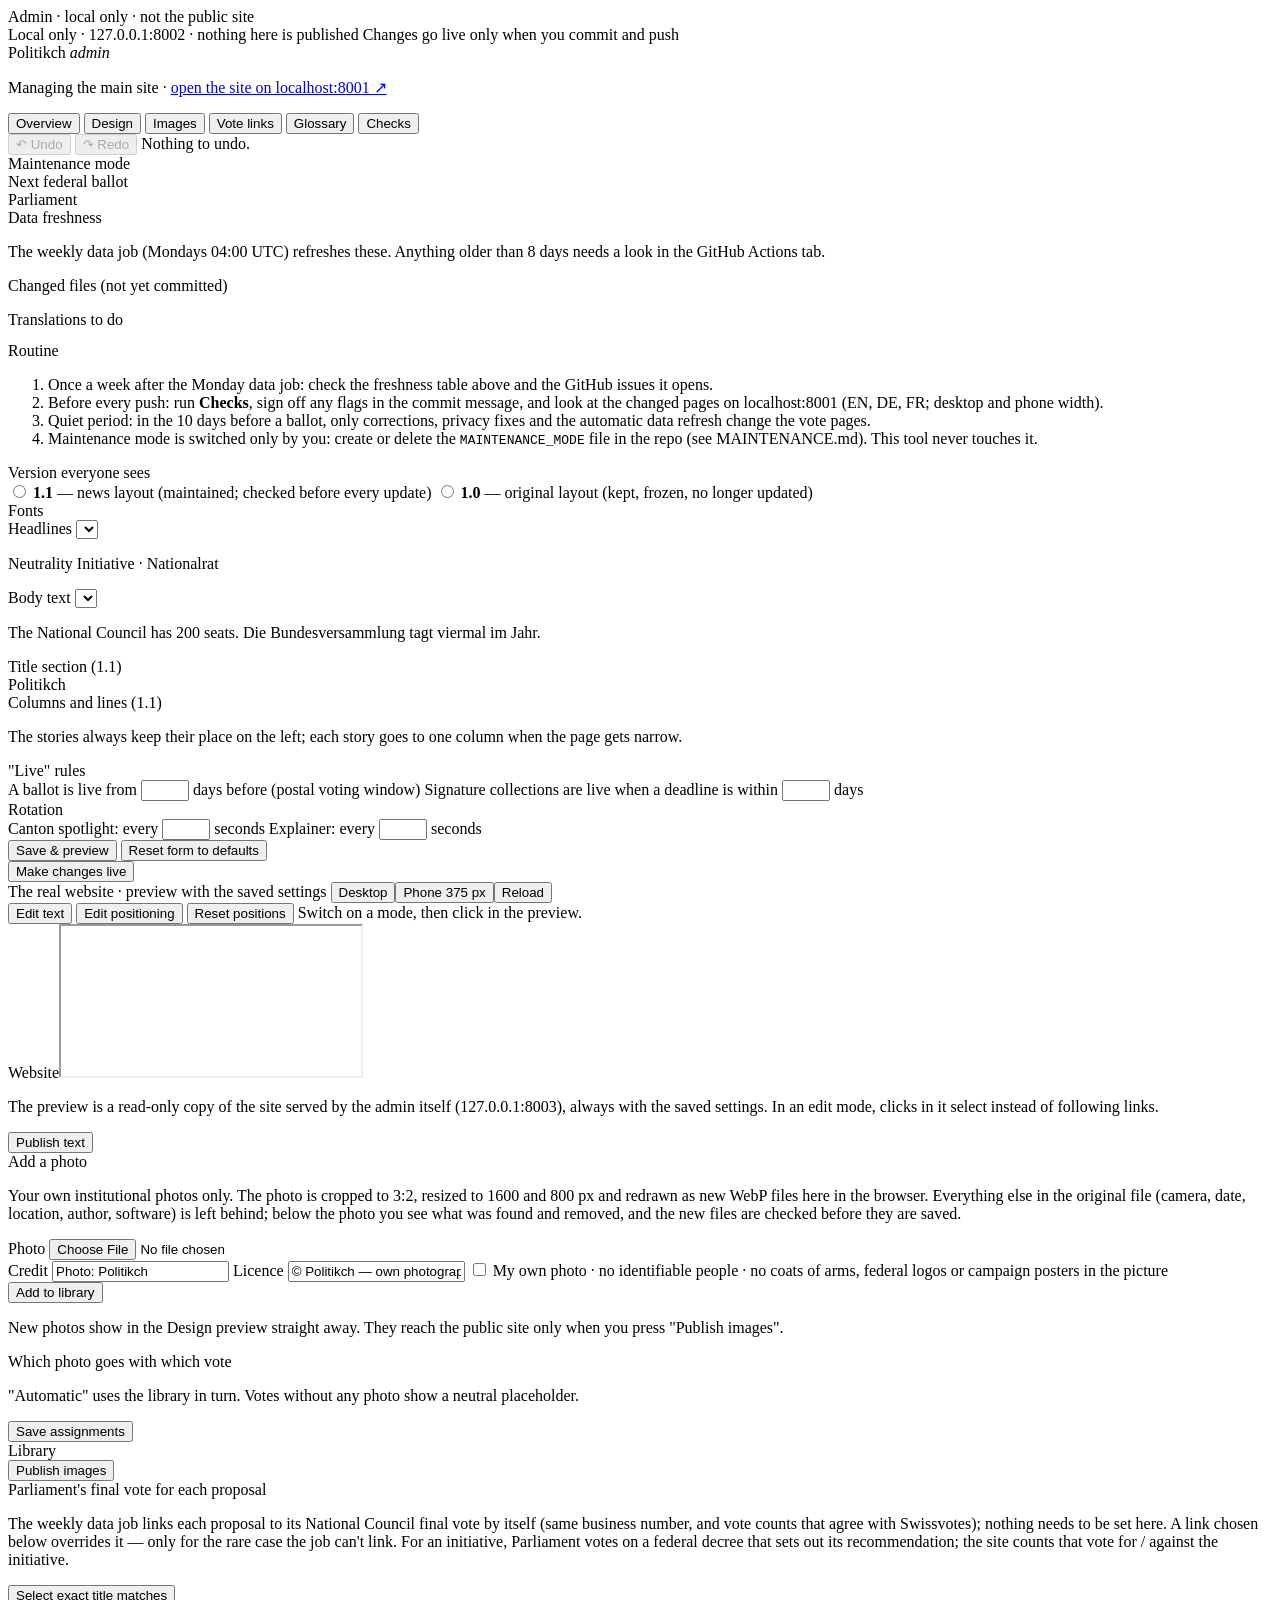
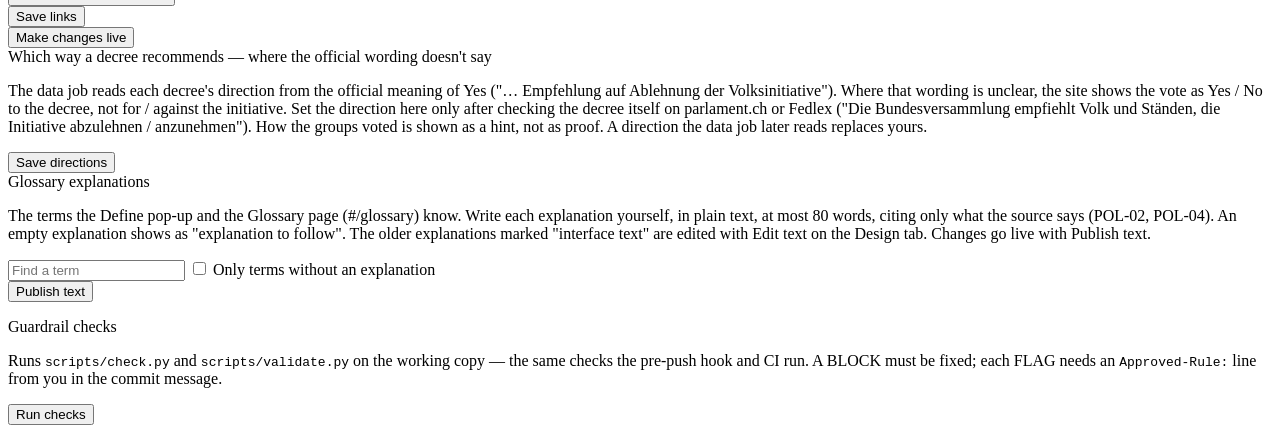
==== commit f6965813: "Front page: two columns, stories beside their image, Gloock masthead The right column leaves the fro" ====
--- a/admin/index.html
+++ b/admin/index.html
@@ -82,8 +82,8 @@
           <div class="mod"><div class="k">Columns and lines (1.1)</div>
             <div class="schematic" id="schematic" aria-hidden="true"><i class="l"></i><i class="c"></i><i class="r"></i></div>
             <div id="sliders"></div>
-            <p class="meta warn" id="ratio-warn" hidden>The centre column has to stay at least as wide as each side column.</p>
-            <p class="meta">The centre column always keeps its place; graphics rearrange themselves when a column gets narrow.</p>
+            <p class="meta warn" id="ratio-warn" hidden>The image part has to stay at least as wide as the title part and the side column.</p>
+            <p class="meta">The stories always keep their place on the left; each story goes to one column when the page gets narrow.</p>
           </div>
           <div class="mod"><div class="k">"Live" rules</div>
             <label class="field">A ballot is live from <input type="number" name="ballotDays" min="0" max="90"> days before (postal voting window)</label>
--- a/css/fonts.css
+++ b/css/fonts.css
@@ -66,6 +66,22 @@
   unicode-range: U+0000-00FF, U+0131, U+0152-0153, U+02BB-02BC, U+02C6, U+02DA, U+02DC, U+0304, U+0308, U+0329, U+2000-206F, U+20AC, U+2122, U+2191, U+2193, U+2212, U+2215, U+FEFF, U+FFFD;
 }
 @font-face {
+  font-family: 'Gloock';
+  font-style: normal;
+  font-weight: 400;
+  font-display: swap;
+  src: url(../fonts/gloock-400-latin-ext.woff2) format('woff2');
+  unicode-range: U+0100-02BA, U+02BD-02C5, U+02C7-02CC, U+02CE-02D7, U+02DD-02FF, U+0304, U+0308, U+0329, U+1D00-1DBF, U+1E00-1E9F, U+1EF2-1EFF, U+2020, U+20A0-20AB, U+20AD-20C0, U+2113, U+2C60-2C7F, U+A720-A7FF;
+}
+@font-face {
+  font-family: 'Gloock';
+  font-style: normal;
+  font-weight: 400;
+  font-display: swap;
+  src: url(../fonts/gloock-400-latin.woff2) format('woff2');
+  unicode-range: U+0000-00FF, U+0131, U+0152-0153, U+02BB-02BC, U+02C6, U+02DA, U+02DC, U+0304, U+0308, U+0329, U+2000-206F, U+20AC, U+2122, U+2191, U+2193, U+2212, U+2215, U+FEFF, U+FFFD;
+}
+@font-face {
   font-family: 'Playfair Display';
   font-style: normal;
   font-weight: 400;
